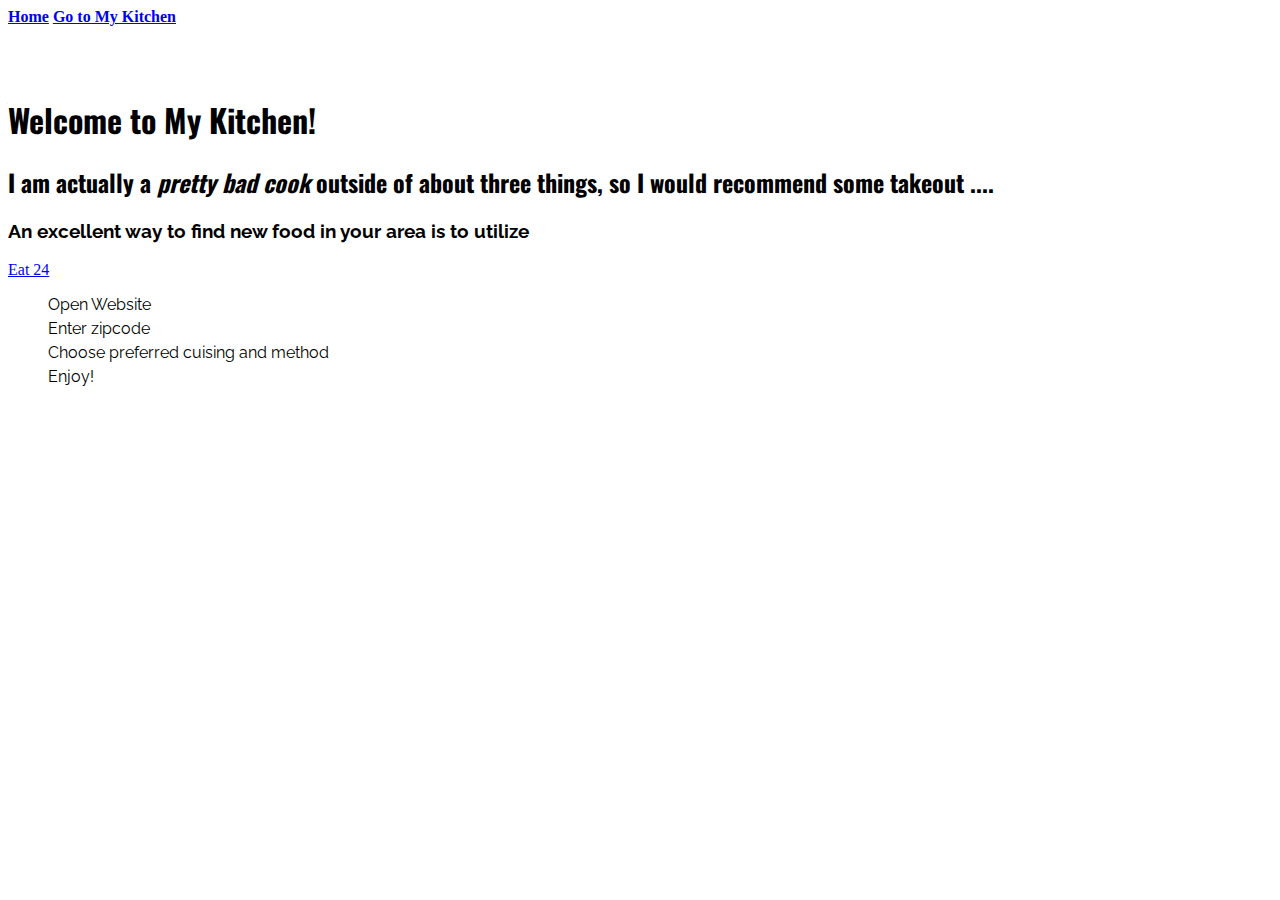
==== mykitchen.html @ e55b955d "Initial commit" ====
<!DOCTYPE html>
<html>
  <head>
    <meta charset="utf-8">
    <link rel="stylesheet" type="text/css" href="assets/stylesheets/styles.css">
    <link href="https://fonts.googleapis.com/css?family=Oswald|Raleway" rel="stylesheet">
    <title>My Kitchen</title>
  </head>
  <body>
    <nav>
      <a href="index.html">Home</a>
      <a href="mykitchen.html">Go to My Kitchen</a>
    </nav>
    <main>
    <h1>Welcome to My Kitchen!</h1>
    <h2>I am actually a <em>pretty bad cook</em> outside of about three things, so I would recommend some takeout ....</h2>
    <div class="tip">
      <h3>An excellent way to find new food in your area is to utilize</h3>
        <a href="https://eat24.com/">Eat 24</a>
    </div>

      <ol>
        <li>Open Website</li>
        <li>Enter zipcode</li>
        <li>Choose preferred cuising and method</li>
        <li>Enjoy!</li>
      </ol>


    </main>
  </body>
</html>
---- assets/stylesheets/styles.css ----
li {
  list-style: none;
}

h3,p,li,td,th,form {
  font-family: 'Raleway', sans-serif;
}

h1,h2 {
  font-family: 'Oswald', sans-serif;
  margin-top: 20px;
}

li {
  padding-bottom: 5px;
  margin-bottom: 15px;
}

table {
  margin:50px 0 50px 0;
}

ol li {
    margin-bottom: 0;
}

nav {
  font-weight:bold;

}

main {
  padding-top: 50px;
}
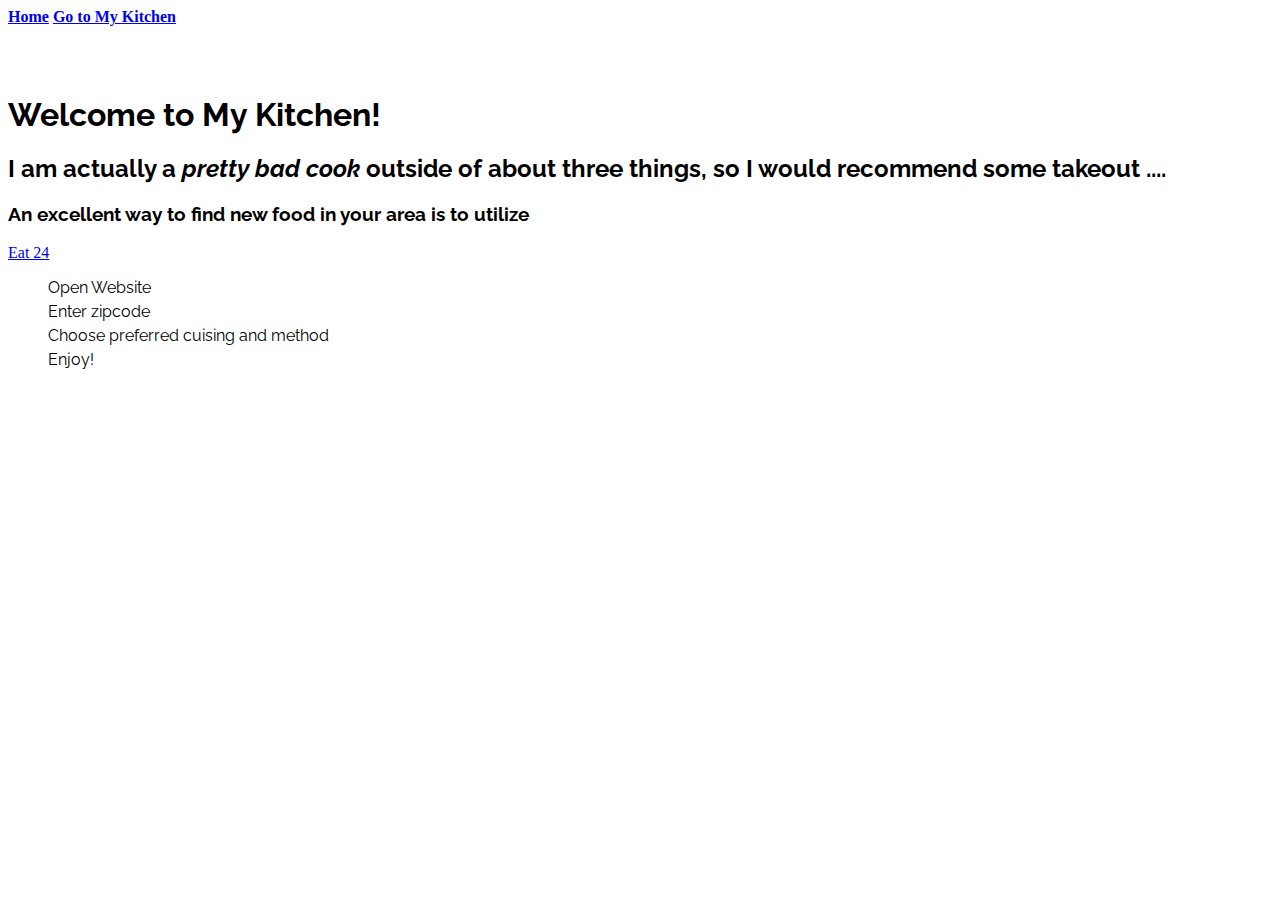
==== commit 31d9f342: "updating google font link" ====
--- a/mykitchen.html
+++ b/mykitchen.html
@@ -3,7 +3,7 @@
   <head>
     <meta charset="utf-8">
     <link rel="stylesheet" type="text/css" href="assets/stylesheets/styles.css">
-    <link href="https://fonts.googleapis.com/css?family=Oswald|Raleway" rel="stylesheet">
+    <link href="https://fonts.googleapis.com/css?family=Raleway" rel="stylesheet">
     <title>My Kitchen</title>
   </head>
   <body>
--- a/assets/stylesheets/styles.css
+++ b/assets/stylesheets/styles.css
@@ -7,7 +7,7 @@
 }
 
 h1,h2 {
-  font-family: 'Oswald', sans-serif;
+  font-family: 'Raleway', sans-serif;
   margin-top: 20px;
 }
 
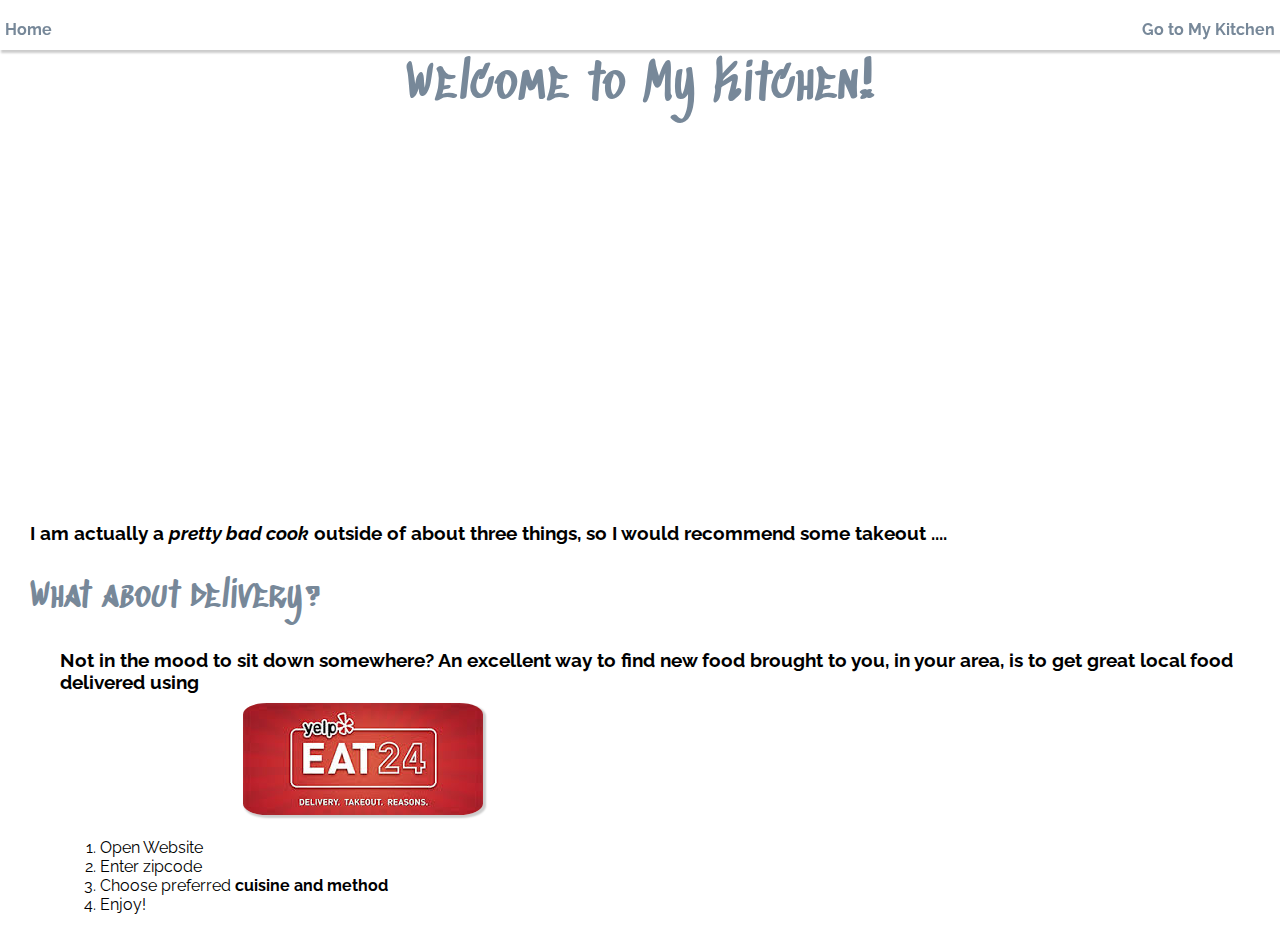
==== commit 3947f9c7: "updates for hard part of second assignment" ====
--- a/mykitchen.html
+++ b/mykitchen.html
@@ -1,32 +1,38 @@
-<!DOCTYPE html>
-<html>
-  <head>
-    <meta charset="utf-8">
-    <link rel="stylesheet" type="text/css" href="assets/stylesheets/styles.css">
-    <link href="https://fonts.googleapis.com/css?family=Raleway" rel="stylesheet">
-    <title>My Kitchen</title>
-  </head>
-  <body>
-    <nav>
-      <a href="index.html">Home</a>
-      <a href="mykitchen.html">Go to My Kitchen</a>
-    </nav>
-    <main>
-    <h1>Welcome to My Kitchen!</h1>
-    <h2>I am actually a <em>pretty bad cook</em> outside of about three things, so I would recommend some takeout ....</h2>
-    <div class="tip">
-      <h3>An excellent way to find new food in your area is to utilize</h3>
-        <a href="https://eat24.com/">Eat 24</a>
-    </div>
+  <!DOCTYPE html>
+  <html>
+    <head>
+      <meta charset="utf-8">
+      <link rel="stylesheet" type="text/css" href="assets/stylesheets/styles.css">
+      <link href="https://fonts.googleapis.com/css?family=Raleway" rel="stylesheet">
+      <link href="https://fonts.googleapis.com/css?family=Sedgwick+Ave+Display" rel="stylesheet">
+      <title>My Kitchen</title>
+    </head>
+    <body>
+      <nav>
+        <a href="index.html" id="home">Home</a>
+        <a href="mykitchen.html" id="kitchen">Go to My Kitchen</a>
+      </nav>
+      <main>
+        <div class="masthead">
+          <h1>Welcome to My Kitchen!</h1>
+        </div>
 
-      <ol>
-        <li>Open Website</li>
-        <li>Enter zipcode</li>
-        <li>Choose preferred cuising and method</li>
-        <li>Enjoy!</li>
-      </ol>
+        <div class="container">
+        <h3>I am actually a <em>pretty bad cook</em> outside of about three things, so I would recommend some takeout ....</h3>
+        <h2>What about delivery?</h2>
 
-
-    </main>
-  </body>
-</html>
+            <div class="kitchen">
+            <h3 class="kitchenIntro">Not in the mood to sit down somewhere? An excellent way to find new food brought to you, in your area, is to get great local food delivered using<br>
+              <a href="https://eat24.com/"><img src="assets/images/eat24.jpg" alt="Eat24 Logo"></a>
+            </h3>
+            <ol>
+              <li>Open Website</li>
+              <li>Enter zipcode</li>
+              <li>Choose preferred <strong>cuisine and method</strong></li>
+              <li>Enjoy!</li>
+            </ol>
+            </div>
+          </div>
+      </main>
+    </body>
+  </html>
--- a/assets/stylesheets/styles.css
+++ b/assets/stylesheets/styles.css
@@ -1,34 +1,166 @@
-li {
-  list-style: none;
+
+* {
+  font-family: 'Raleway', sans-serif;
+  box-sizing: border-box;
 }
 
-h3,p,li,td,th,form {
-  font-family: 'Raleway', sans-serif;
+nav {
+background-color: white;
+height: 50px;
+position: fixed;
+width: 100%;
+box-shadow: 2px 2px 2px 1px rgba(0, 0, 0, 0.2);
+z-index: 1;
 }
 
-h1,h2 {
-  font-family: 'Raleway', sans-serif;
+nav a {
   margin-top: 20px;
+  text-decoration: none;
+  font-weight: bold;
+  color: lightslategray;
+  margin-right: 30px;
+}
+body {
+  margin: 0
+}
+
+main {
+  padding-top: 20px;
+}
+
+.container {
+  margin-left: 30px;
+}
+
+.masthead {
+  background-image: url("https://s-media-cache-ak0.pinimg.com/originals/00/b6/e9/00b6e9386e299cab05306f53fcdd8e3f.jpg");
+  background-size: cover, auto;
+  background-repeat:no-repeat;
+  background-attachment: fixed;
+  margin-top: 30%;
+  margin-bottom: 50%;
+  width: 100%;
+  margin: 0;
+  height: 450px;
+  background-color: white;
+}
+
+h1 {
+  font-family: 'Sedgwick Ave Display', cursive;
+  font-size: 50px;
+  font-weight: normal;
+  text-align: center;
+  color: LightSlateGray;
+}
+
+h2 {
+  font-family: 'Sedgwick Ave Display', cursive;
+  font-size: 36px;
+  color: LightSlateGray;
+  font-weight: normal;
+}
+
+.faves  {
+  float: left;
+  width: 70%;
+  z-index: -1;
+  margin-bottom: 50px;
+}
+
+.faves h2 {
+  margin-left: 80px;
+  font-family: 'Sedgwick Ave Display', cursive;
+  font-size: 36px;
+  color: LightSlateGray;
+  font-weight: normal;
+}
+
+aside {
+  float: right;
+  width: 30%;
+  margin-bottom: 30px;
+}
+
+ aside a img,  .kitchen a img {
+   margin-top: 10px;
+   border-radius: 10%;
+   align-items: center;
+   box-shadow: 2px 2px 2px 1px rgba(0, 0, 0, 0.2);
+   margin-left: 15%;
+ }
+
+.kitchen {
+  margin-left: 30px;
+}
+
+.rec {
+margin-top: 30px;
 }
 
 li {
-  padding-bottom: 5px;
-  margin-bottom: 15px;
+  margin-bottom: 20px;
 }
 
 table {
-  margin:50px 0 50px 0;
+  margin:50px 15px 50px 15px;
+  width: 100%;
 }
 
 ol li {
     margin-bottom: 0;
 }
 
-nav {
-  font-weight:bold;
+#home {
+  float: left;
+  margin-left: 5px;
+}
+
+#kitchen {
+  float: right;
+  margin-right: 5px;
+}
+
+.tile {
+margin-left: 40px;
+  float: left;
+  position: relative;
+  padding-bottom: 50px;
+}
+
+.tile img {
+  border-radius: 50%;
+}
+
+.tile a {
+  text-decoration: none;
+  font-weight: bold;
+  color: lightslategray;
+  position: absolute;
+  text-align: center;
+  font-family: 'Raleway', cursive;
+  padding-top: 10px;
+}
+
+ul li {
+  list-style: none;
+}
+ul li img {
+  box-shadow: 2px 2px 2px 1px rgba(0, 0, 0, 0.2);
+}
+
+table {
+  border: 4px lightslategray solid;
+  border-collapse: collapse;
 
 }
 
-main {
-  padding-top: 50px;
+th {
+background-color: lightslategray;
+color: white;
+font-weight: bold;
 }
+
+td {
+  border: 2.5px lightslategray solid;
+
+}
